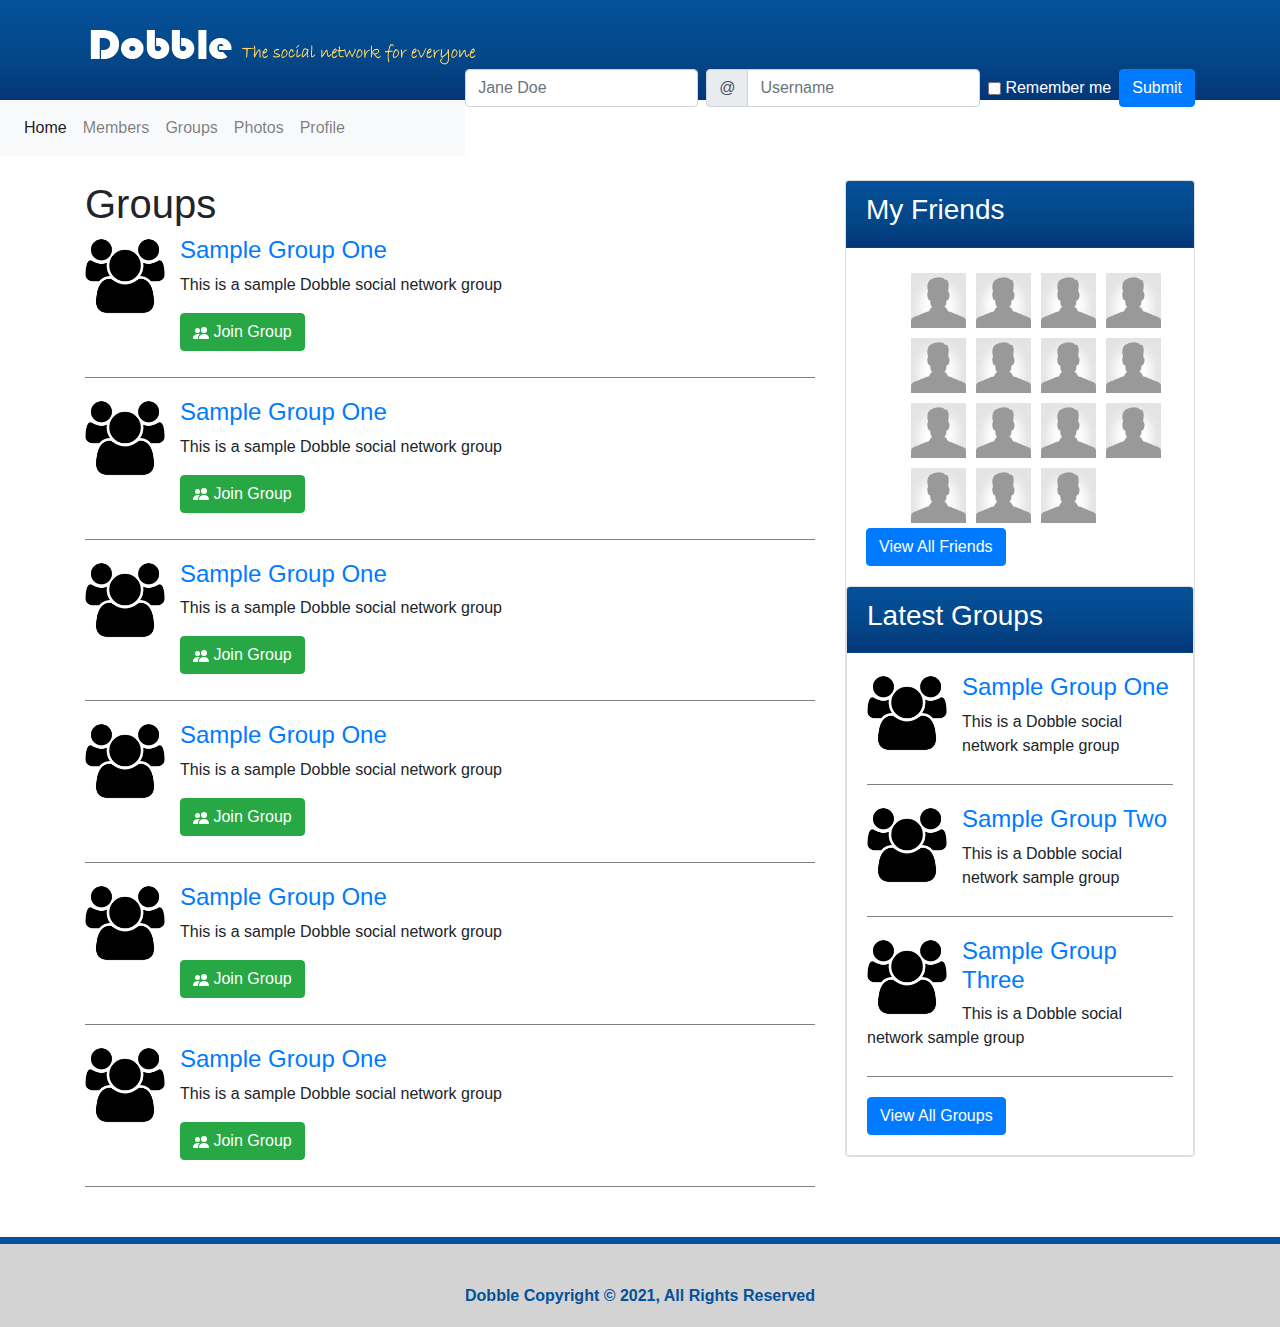
==== groups.html @ a7990ec3 "added groups" ====
<!doctype html>
<html lang="en">
  <head>
    <meta charset="utf-8">
    <meta name="viewport" content="width=device-width, initial-scale=1, shrink-to-fit=no">
    <meta name="description" content="">
    <meta name="author" content="Mark Otto, Jacob Thornton, and Bootstrap contributors">
    <meta name="generator" content="Hugo 0.88.1">
    <title>Dobble-Groups</title>

    <link rel="canonical" href="https://getbootstrap.com/docs/4.6/examples/navbar-static/">

    

    <!-- Bootstrap core CSS -->
<link href="./css/bootstrap.min.css" rel="stylesheet" integrity="sha384-zCbKRCUGaJDkqS1kPbPd7TveP5iyJE0EjAuZQTgFLD2ylzuqKfdKlfG/eSrtxUkn" crossorigin="anonymous">



    <!-- Favicons -->
<link rel="apple-touch-icon" href="/docs/4.6/assets/img/favicons/apple-touch-icon.png" sizes="180x180">
<link rel="icon" href="/docs/4.6/assets/img/favicons/favicon-32x32.png" sizes="32x32" type="image/png">
<link rel="icon" href="/docs/4.6/assets/img/favicons/favicon-16x16.png" sizes="16x16" type="image/png">
<link rel="manifest" href="/docs/4.6/assets/img/favicons/manifest.json">
<link rel="mask-icon" href="/docs/4.6/assets/img/favicons/safari-pinned-tab.svg" color="#563d7c">
<link rel="icon" href="/docs/4.6/assets/img/favicons/favicon.ico">
<meta name="msapplication-config" content="/docs/4.6/assets/img/favicons/browserconfig.xml">
<meta name="theme-color" content="#563d7c">


    
    <!-- Custom styles for this template -->
    <link href="./css/style.css" rel="stylesheet">
  </head>
  <body>
      <header>
        <div class="container">
              <img src="./img/logo.png" alt="" class="logo">
              <form class="form-inline ">
                <label class="sr-only" for="inlineFormInputName2">Name</label>
                <input type="text" class="form-control mb-2 mr-sm-2" id="inlineFormInputName2" placeholder="Jane Doe">
              
                <label class="sr-only" for="inlineFormInputGroupUsername2">Username</label>
                <div class="input-group mb-2 mr-sm-2">
                  <div class="input-group-prepend">
                    <div class="input-group-text">@</div>
                  </div>
                  <input type="text" class="form-control" id="inlineFormInputGroupUsername2" placeholder="Username">
                </div>
              
                <div class="form-check mb-2 mr-sm-2">
                  <input class="form-check-input" type="checkbox" id="inlineFormCheck">
                  <label class="form-check-label" for="inlineFormCheck">
                    Remember me
                  </label>
                </div>
              
                <button type="submit" class="btn btn-primary mb-2">Submit</button>
              </form>
        </div>
      </header>
    
<nav class="navbar navbar-expand-md navbar-light bg-light mb-4">
  <button class="navbar-toggler" type="button" data-toggle="collapse" data-target="#navbarCollapse" aria-controls="navbarCollapse" aria-expanded="false" aria-label="Toggle navigation">
    <span class="navbar-toggler-icon"></span>
  </button>
  <div class="collapse navbar-collapse" id="navbarCollapse">
    <ul class="navbar-nav mr-auto">
      <li class="nav-item active">
        <a class="nav-link" href="index.html">Home</a>
      </li>
      <li class="nav-item">
        <a class="nav-link" href="members.html">Members</a>
      </li>
      <li class="nav-item">
        <a class="nav-link" href="groups.html">Groups</a>
      </li>
      <li class="nav-item">
        <a class="nav-link" href="photos.html">Photos</a>
      </li>
      <li class="nav-item">
        <a class="nav-link" href="profile.html">Profile</a>
      </li>
    </ul>
  </div>
</nav>

<section>
  <div class="container">
    <div class="row">
      <div class="col-md-8">
          <div class="groups">
              <h1 class="page-header">
                  Groups
              </h1>
              <div class="group-item">
                  <img src="./img/group.png" alt="">
                  <h4><a href="">   Sample Group One</a></h4>
                  <p>This is a sample Dobble social network group</p>
                  <p><a href="#" class="btn btn-success"><svg xmlns="http://www.w3.org/2000/svg" width="16" height="16" fill="currentColor" class="bi bi-people-fill" viewBox="0 0 16 16">
                    <path d="M7 14s-1 0-1-1 1-4 5-4 5 3 5 4-1 1-1 1H7zm4-6a3 3 0 1 0 0-6 3 3 0 0 0 0 6z"/>
                    <path fill-rule="evenodd" d="M5.216 14A2.238 2.238 0 0 1 5 13c0-1.355.68-2.75 1.936-3.72A6.325 6.325 0 0 0 5 9c-4 0-5 3-5 4s1 1 1 1h4.216z"/>
                    <path d="M4.5 8a2.5 2.5 0 1 0 0-5 2.5 2.5 0 0 0 0 5z"/>
                  </svg>  Join Group</a></p>
              </div>
              <div class="clearfix"></div>
              <div class="group-item">
                <img src="./img/group.png" alt="">
                <h4><a href="">   Sample Group One</a></h4>
                <p>This is a sample Dobble social network group</p>
                <p><a href="#" class="btn btn-success"><svg xmlns="http://www.w3.org/2000/svg" width="16" height="16" fill="currentColor" class="bi bi-people-fill" viewBox="0 0 16 16">
                  <path d="M7 14s-1 0-1-1 1-4 5-4 5 3 5 4-1 1-1 1H7zm4-6a3 3 0 1 0 0-6 3 3 0 0 0 0 6z"/>
                  <path fill-rule="evenodd" d="M5.216 14A2.238 2.238 0 0 1 5 13c0-1.355.68-2.75 1.936-3.72A6.325 6.325 0 0 0 5 9c-4 0-5 3-5 4s1 1 1 1h4.216z"/>
                  <path d="M4.5 8a2.5 2.5 0 1 0 0-5 2.5 2.5 0 0 0 0 5z"/>
                </svg>  Join Group</a></p>
            </div>
            <div class="clearfix"></div>
            <div class="group-item">
              <img src="./img/group.png" alt="">
              <h4><a href="">   Sample Group One</a></h4>
              <p>This is a sample Dobble social network group</p>
              <p><a href="#" class="btn btn-success"><svg xmlns="http://www.w3.org/2000/svg" width="16" height="16" fill="currentColor" class="bi bi-people-fill" viewBox="0 0 16 16">
                <path d="M7 14s-1 0-1-1 1-4 5-4 5 3 5 4-1 1-1 1H7zm4-6a3 3 0 1 0 0-6 3 3 0 0 0 0 6z"/>
                <path fill-rule="evenodd" d="M5.216 14A2.238 2.238 0 0 1 5 13c0-1.355.68-2.75 1.936-3.72A6.325 6.325 0 0 0 5 9c-4 0-5 3-5 4s1 1 1 1h4.216z"/>
                <path d="M4.5 8a2.5 2.5 0 1 0 0-5 2.5 2.5 0 0 0 0 5z"/>
              </svg>  Join Group</a></p>
          </div>
          <div class="clearfix"></div>
          <div class="group-item">
            <img src="./img/group.png" alt="">
            <h4><a href="">   Sample Group One</a></h4>
            <p>This is a sample Dobble social network group</p>
            <p><a href="#" class="btn btn-success"><svg xmlns="http://www.w3.org/2000/svg" width="16" height="16" fill="currentColor" class="bi bi-people-fill" viewBox="0 0 16 16">
              <path d="M7 14s-1 0-1-1 1-4 5-4 5 3 5 4-1 1-1 1H7zm4-6a3 3 0 1 0 0-6 3 3 0 0 0 0 6z"/>
              <path fill-rule="evenodd" d="M5.216 14A2.238 2.238 0 0 1 5 13c0-1.355.68-2.75 1.936-3.72A6.325 6.325 0 0 0 5 9c-4 0-5 3-5 4s1 1 1 1h4.216z"/>
              <path d="M4.5 8a2.5 2.5 0 1 0 0-5 2.5 2.5 0 0 0 0 5z"/>
            </svg>  Join Group</a></p>
        </div>
        <div class="clearfix"></div>
        <div class="group-item">
          <img src="./img/group.png" alt="">
          <h4><a href="">   Sample Group One</a></h4>
          <p>This is a sample Dobble social network group</p>
          <p><a href="#" class="btn btn-success"><svg xmlns="http://www.w3.org/2000/svg" width="16" height="16" fill="currentColor" class="bi bi-people-fill" viewBox="0 0 16 16">
            <path d="M7 14s-1 0-1-1 1-4 5-4 5 3 5 4-1 1-1 1H7zm4-6a3 3 0 1 0 0-6 3 3 0 0 0 0 6z"/>
            <path fill-rule="evenodd" d="M5.216 14A2.238 2.238 0 0 1 5 13c0-1.355.68-2.75 1.936-3.72A6.325 6.325 0 0 0 5 9c-4 0-5 3-5 4s1 1 1 1h4.216z"/>
            <path d="M4.5 8a2.5 2.5 0 1 0 0-5 2.5 2.5 0 0 0 0 5z"/>
          </svg>  Join Group</a></p>
      </div>
      <div class="clearfix"></div>
      <div class="group-item">
        <img src="./img/group.png" alt="">
        <h4><a href="">   Sample Group One</a></h4>
        <p>This is a sample Dobble social network group</p>
        <p><a href="#" class="btn btn-success"><svg xmlns="http://www.w3.org/2000/svg" width="16" height="16" fill="currentColor" class="bi bi-people-fill" viewBox="0 0 16 16">
          <path d="M7 14s-1 0-1-1 1-4 5-4 5 3 5 4-1 1-1 1H7zm4-6a3 3 0 1 0 0-6 3 3 0 0 0 0 6z"/>
          <path fill-rule="evenodd" d="M5.216 14A2.238 2.238 0 0 1 5 13c0-1.355.68-2.75 1.936-3.72A6.325 6.325 0 0 0 5 9c-4 0-5 3-5 4s1 1 1 1h4.216z"/>
          <path d="M4.5 8a2.5 2.5 0 1 0 0-5 2.5 2.5 0 0 0 0 5z"/>
        </svg>  Join Group</a></p>
    </div>
          </div>

      </div> <!--col-md-8 div ends here-->
      <div class="col-md-4">
        <div class="card friends">
          <div class="card-header">
            <h3 class="panel-title">My Friends</h3>
           
          </div>
          <div class="card-body">
           <ul>
             <li><a href="./profile.html" class="thumbnail"><img src="./img/user.png" alt=""></a></li>
             <li><a href="./profile.html" class="thumbnail"><img src="./img/user.png" alt=""></a></li>
             <li><a href="./profile.html" class="thumbnail"><img src="./img/user.png" alt=""></a></li>
             <li><a href="./profile.html" class="thumbnail"><img src="./img/user.png" alt=""></a></li>
             <li><a href="./profile.html" class="thumbnail"><img src="./img/user.png" alt=""></a></li>
             <li><a href="./profile.html" class="thumbnail"><img src="./img/user.png" alt=""></a></li>
             <li><a href="./profile.html" class="thumbnail"><img src="./img/user.png" alt=""></a></li>
             <li><a href="./profile.html" class="thumbnail"><img src="./img/user.png" alt=""></a></li>
             <li><a href="./profile.html" class="thumbnail"><img src="./img/user.png" alt=""></a></li>
             <li><a href="./profile.html" class="thumbnail"><img src="./img/user.png" alt=""></a></li>
             <li><a href="./profile.html" class="thumbnail"><img src="./img/user.png" alt=""></a></li>
             <li><a href="./profile.html" class="thumbnail"><img src="./img/user.png" alt=""></a></li>
             <li><a href="./profile.html" class="thumbnail"><img src="./img/user.png" alt=""></a></li>
             <li><a href="./profile.html" class="thumbnail"><img src="./img/user.png" alt=""></a></li>
             <li><a href="./profile.html" class="thumbnail"><img src="./img/user.png" alt=""></a></li>



           </ul>
           <div class="clearfix"></div>
           <a href="#" class="btn btn-primary">View All Friends</a>
          </div>
          <div class="card groups">
            <div class="card-header">
              <h3 class="panel-title">Latest Groups</h3>
            </div>
            <div class="card-body">
              <div class="group-item">
                <img src="./img/group.png" alt="">
                <h4><a href="#"> Sample Group One</a></h4>
                <p>This is a Dobble social network sample group</p>
              </div>
              <div class="group-item">
                <img src="./img/group.png" alt="">
                <h4><a href="#"> Sample Group Two</a></h4>
                <p>This is a Dobble social network sample group</p>
              </div>
              <div class="group-item">
                <img src="./img/group.png" alt="">
                <h4><a href="#"> Sample Group Three</a></h4>
                <p>This is a Dobble social network sample group</p>
              </div>
              <div class="clearfix"></div>
              <a href="#" class="btn btn-primary">View All Groups</a>
             </div>
            </div>
          </div>
        </div>
      </div>
    </div>
  </div>
</section>



<footer>
  <div class="container">
    <p>Dobble Copyright &copy; 2021, All Rights Reserved </p>
  </div>
</footer>





    <script src="https://cdn.jsdelivr.net/npm/jquery@3.5.1/dist/jquery.slim.min.js" integrity="sha384-DfXdz2htPH0lsSSs5nCTpuj/zy4C+OGpamoFVy38MVBnE+IbbVYUew+OrCXaRkfj" crossorigin="anonymous"></script>
      <script>window.jQuery || document.write('<script src="/docs/4.6/assets/js/vendor/jquery.slim.min.js"><\/script>')</script><script src="/docs/4.6/dist/js/bootstrap.bundle.min.js" integrity="sha384-fQybjgWLrvvRgtW6bFlB7jaZrFsaBXjsOMm/tB9LTS58ONXgqbR9W8oWht/amnpF" crossorigin="anonymous"></script>

      
  </body>
</html>
---- css/style.css ----
header{
    background-image: linear-gradient(#04519b, #044687 60% , #033679);
    color: #fff;
    padding-top: 25px;
    min-height: 100px;
}
header form{
    float: right;
}
header .logo{
    float: left;
}
.card-header{
    background-image: linear-gradient(#04519b, #044687 60% , #033679);
    color: #fff;

}
.bubble{
    position: relative;
    width: 580px;
    min-height: 65px;
    padding: 15px;
    background: #fff;
    border-radius: 10px;
    border: 1px solid grey;
}
.bubble:before{
    content: '';
    position: absolute;
    border-style: solid;
    border-width: 15px 15px 15px 0 ;
    border-color: transparent #fff;
    display: block;
    width: 0;
    z-index: 1;
    margin-top: -15px;
    left: -15px;
    top: 50%;
}
.bubble:after{
    content: '';
    position: absolute;
    border-style: solid;
    border-width: 15px 15px 15px 0 ;
    border-color: transparent grey;
    display: block;
    width: 0;
    z-index: 1;
    margin-top: -15px;
    left: -15px;
    top: 50%;
}
.post-actions{
    margin: 5px;

}
.comment-form .form-inline{
    width: 100%;
}
.comment-form input[type='text']{
    width: 100%;
}
.comment-avatar img{
    width: 40px;
    margin: 5px;
}

.comment{
    border: 1px solid grey;
    border-radius: 5px;
    padding: 3px;
    margin: 5px 0 5px 0;
    overflow: auto;
    width: 100%;
}

.friends li{
    list-style: none;
    padding: 5px 5px;
    display: inline;
    float: left;
}
.friends img{
    width: 55px;
}
.group-item{
    padding-bottom: 10px;
    margin-bottom:20px ;
    border-bottom: 1px solid grey;
    overflow: auto;

}
.groups img{
    width: 80px;
    float: left;
    margin-right: 15px;
}
.members .member-row{
    border-bottom: 1px solid grey;
    padding-bottom: 20px;
    margin-bottom: 20px;
    
}
.members img{
    margin-bottom: 5px;
}

footer{
    background-color: lightgrey;
    height: 90px;
    color: #04519b;
    font-weight: bold;
    text-align: center;
    padding-top: 40px;
    margin-top: 30px;
    border-top: 7px solid #04519b;
}

@media(min-width:991px){
    .members p{
        padding-top: 40px;
    }
}
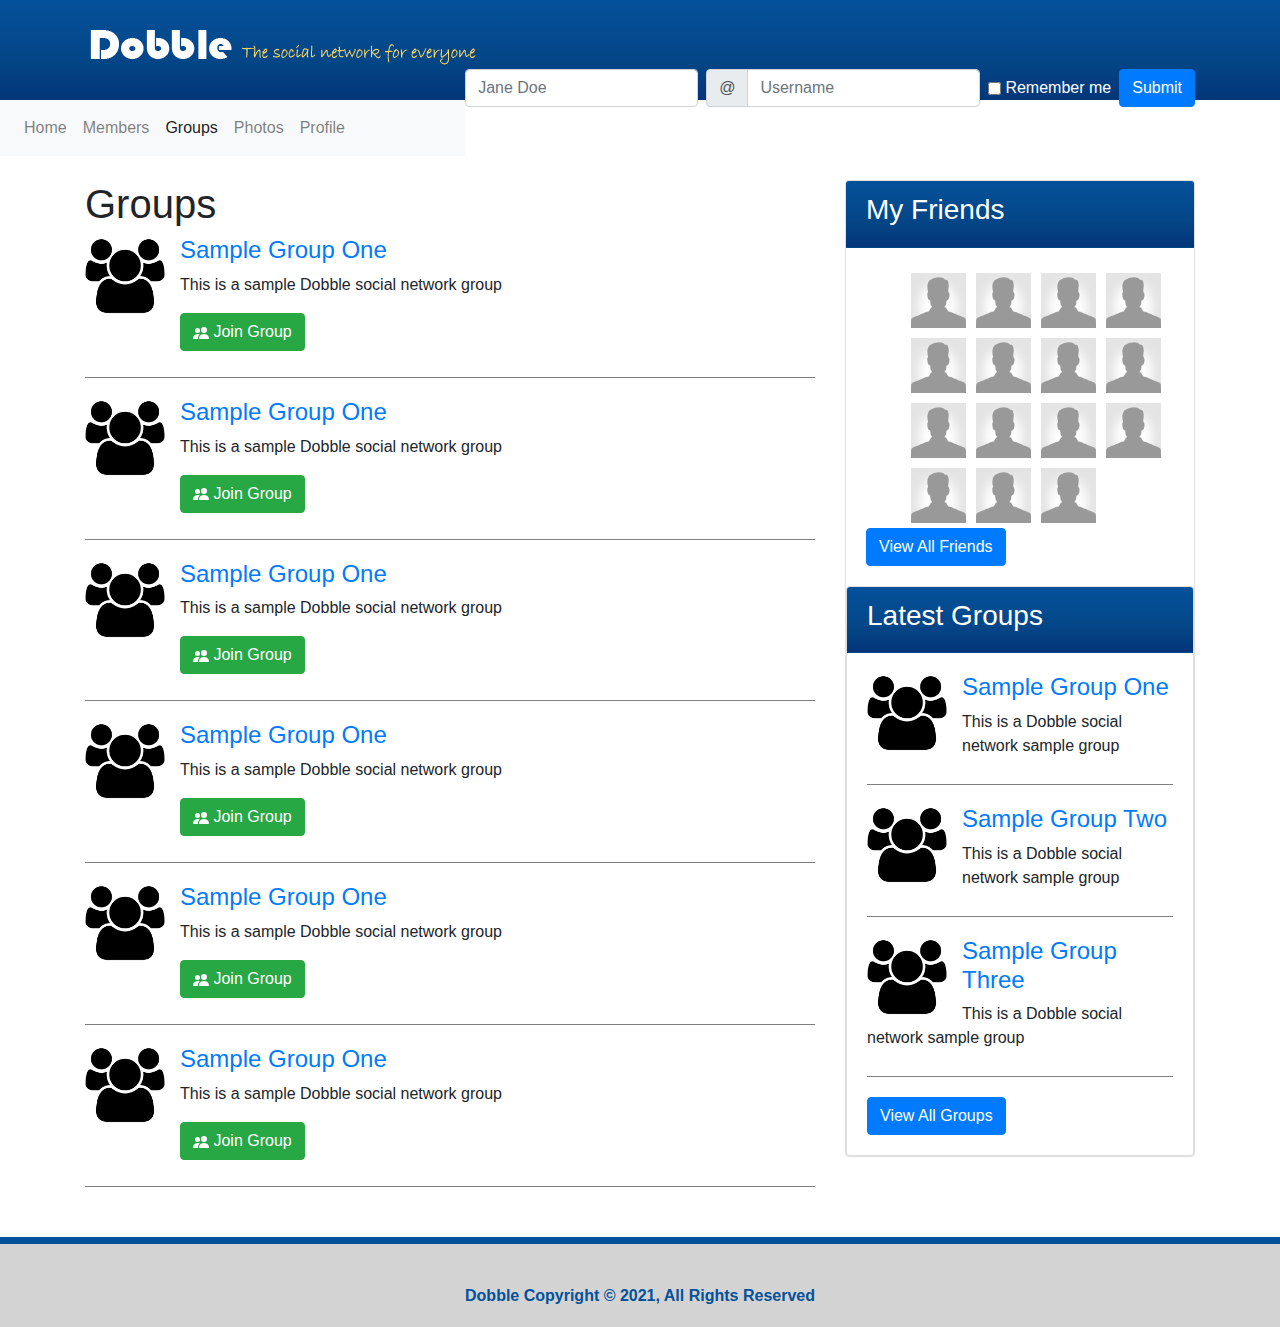
==== commit f909dc81: "finalize" ====
--- a/groups.html
+++ b/groups.html
@@ -67,13 +67,13 @@
   </button>
   <div class="collapse navbar-collapse" id="navbarCollapse">
     <ul class="navbar-nav mr-auto">
+      <li class="nav-item">
+        <a class="nav-link" href="index.html">Home</a>
+      </li>
+      <li class="nav-item">
+        <a class="nav-link" href="members.html">Members</a>
+      </li>
       <li class="nav-item active">
-        <a class="nav-link" href="index.html">Home</a>
-      </li>
-      <li class="nav-item">
-        <a class="nav-link" href="members.html">Members</a>
-      </li>
-      <li class="nav-item">
         <a class="nav-link" href="groups.html">Groups</a>
       </li>
       <li class="nav-item">
--- a/css/style.css
+++ b/css/style.css
@@ -58,9 +58,9 @@
 .comment-form .form-inline{
     width: 100%;
 }
-.comment-form input[type='text']{
+/* .comment-form input[type='text']{
     width: 100%;
-}
+} */
 .comment-avatar img{
     width: 40px;
     margin: 5px;
@@ -106,6 +106,34 @@
     margin-bottom: 5px;
 }
 
+
+.profile ul{
+    margin-top: 30px;
+    
+}
+.profile li{
+    list-style: none;
+    line-height: 1.9em;
+}
+
+
+.photos{
+    margin: 0;
+    padding: 0%;
+}
+.photos li{
+    list-style: none;
+    float: left;
+    margin: 5px;
+    width: 23%;
+    transition: 0.5s ease-in-out;
+}
+.photos li:hover{
+    filter: brightness(80%);
+}
+.photos img{
+    width: 100%;
+}
 footer{
     background-color: lightgrey;
     height: 90px;
